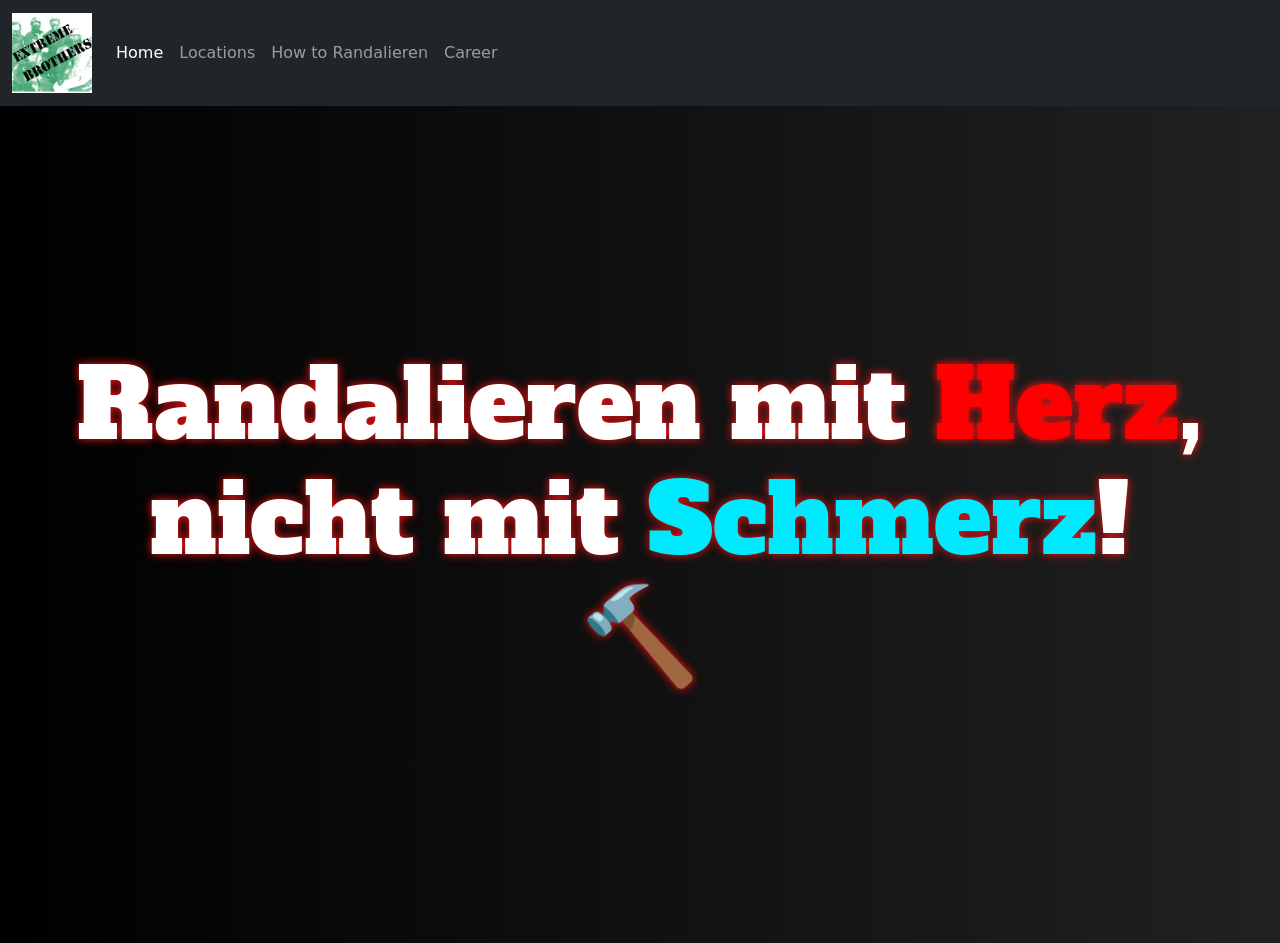
==== html/index.html @ d5f279c3 "update_22.04.2026" ====
<!DOCTYPE html>
<html lang="en">
<head>
  <meta charset="UTF-8">
  <meta name="viewport" content="width=device-width, initial-scale=1.0">
  <title>Document</title>

  <link rel="stylesheet" href="../css/styles.css">
  <!-- Bootstrap CSS -->
  <link href="https://cdn.jsdelivr.net/npm/bootstrap@5.3.8/dist/css/bootstrap.min.css" rel="stylesheet" integrity="sha384-sRIl4kxILFvY47J16cr9ZwB07vP4J8+LH7qKQnuqkuIAvNWLzeN8tE5YBujZqJLB" crossorigin="anonymous">

  <link rel="preconnect" href="https://fonts.googleapis.com">
  <link rel="preconnect" href="https://fonts.gstatic.com" crossorigin>
  <link href="https://fonts.googleapis.com/css2?family=Alfa+Slab+One&family=Comic+Relief:wght@400;700&display=swap" rel="stylesheet">
</head>
<body>

<nav class="navbar navbar-expand-lg bg-dark navbar-dark">
  <div class="container-fluid">
    <a class="navbar-brand" href="#"> <img src="../img/extremebrothers.jpg" alt="Logo" height="80px" width="80px"> </a>
    <button class="navbar-toggler" type="button" data-bs-toggle="collapse" data-bs-target="#navbarNavAltMarkup" aria-controls="navbarNavAltMarkup" aria-expanded="false" aria-label="Toggle navigation">
      <span class="navbar-toggler-icon"></span>
    </button>
    <div class="collapse navbar-collapse" id="navbarNavAltMarkup">
      <div class="navbar-nav">
        <a class="nav-link active" aria-current="page" href="index.html">Home</a>
        <a class="nav-link" href="locations.html">Locations</a>
        <a class="nav-link" href="how-to-randalieren.html">How to Randalieren</a>
        <a class="nav-link" href="career.html">Career</a>
      </div>
    </div>
  </div>
</nav>

  <article class="index_article">
  <h1 class="index_bigtext">Randalieren mit <span id="heart">Herz</span>, <br>nicht mit <span id="pain">Schmerz</span>! <br>🔨</h1>
  </article>

  <script src="https://cdn.jsdelivr.net/npm/bootstrap@5.3.8/dist/js/bootstrap.bundle.min.js" integrity="sha384-FKyoEForCGlyvwx9Hj09JcYn3nv7wiPVlz7YYwJrWVcXK/BmnVDxM+D2scQbITxI" crossorigin="anonymous"></script>
</body>
</html>
---- css/styles.css ----
html, body {
  height: 100%;
  margin: 0;

  background: linear-gradient(to right, black, rgb(33, 33, 33));
}

header {
  padding-bottom: 15px;
}

.index_article {
  height: 93vh;
  display: grid;
  place-items: center;

  text-align: center;
}

.index_bigtext {
  font-size: 6rem;

  color: #ffffff;
  font-family: "Alfa Slab One", serif;

  text-shadow: 0px 0px 10px rgb(255, 19, 19);
}

@media (max-width: 768px) {
  .index_bigtext {
    font-size: 3rem;
  }
}

@media (max-width: 480px) {
  .index_bigtext {
    font-size: 2rem;
  }
}

#heart {
  color: red;
}

#pain {
  color: rgb(0, 234, 255);
}

.accordion-item {
  background-color: black;
  border: none;
}

.accordion-body {
  background-color: black;
  color: white;
}
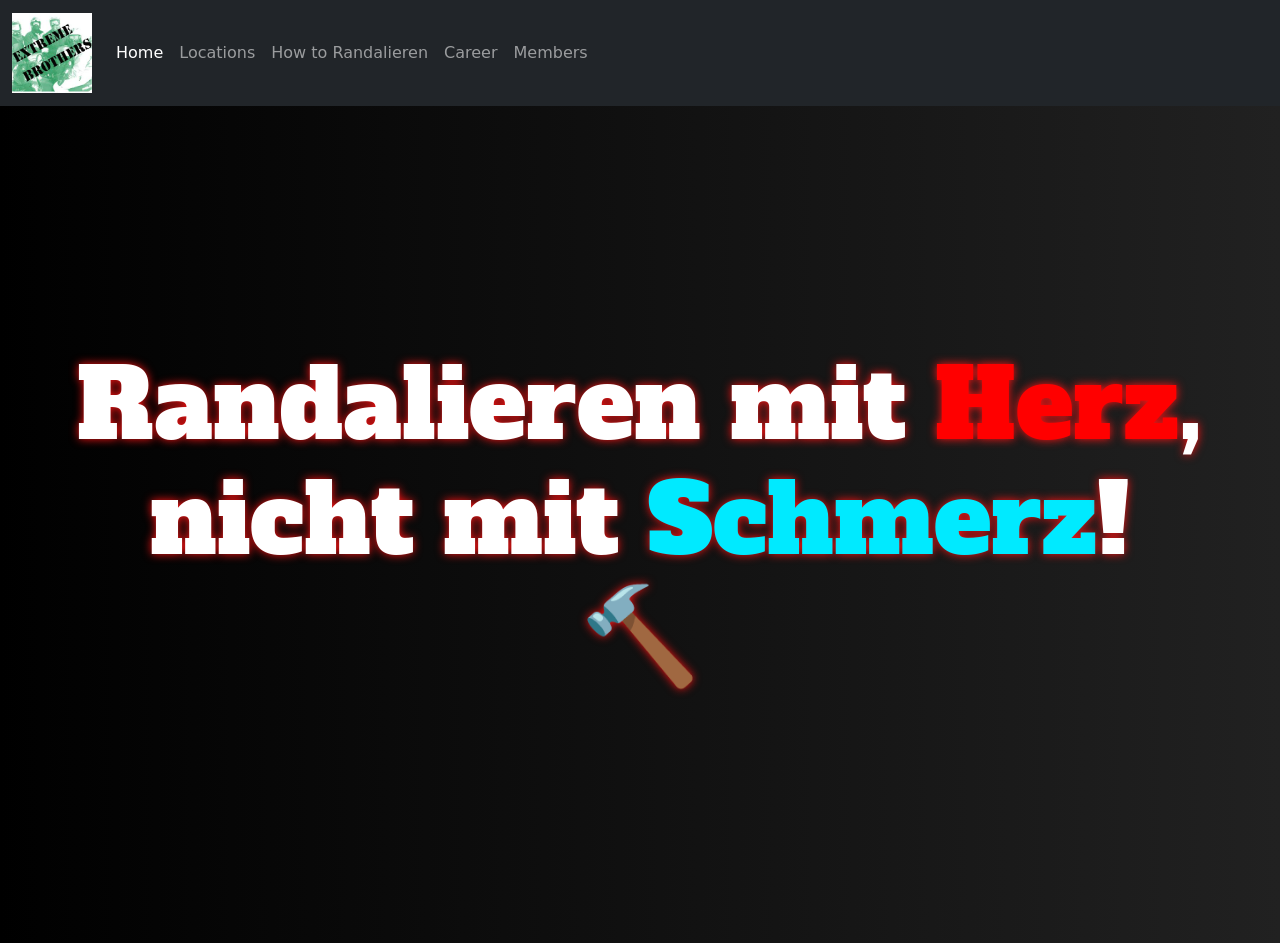
==== commit 54c30b67: "new file" ====
--- a/html/index.html
+++ b/html/index.html
@@ -27,6 +27,7 @@
         <a class="nav-link" href="locations.html">Locations</a>
         <a class="nav-link" href="how-to-randalieren.html">How to Randalieren</a>
         <a class="nav-link" href="career.html">Career</a>
+        <a class="nav-link" href="members.html">Members</a>
       </div>
     </div>
   </div>
